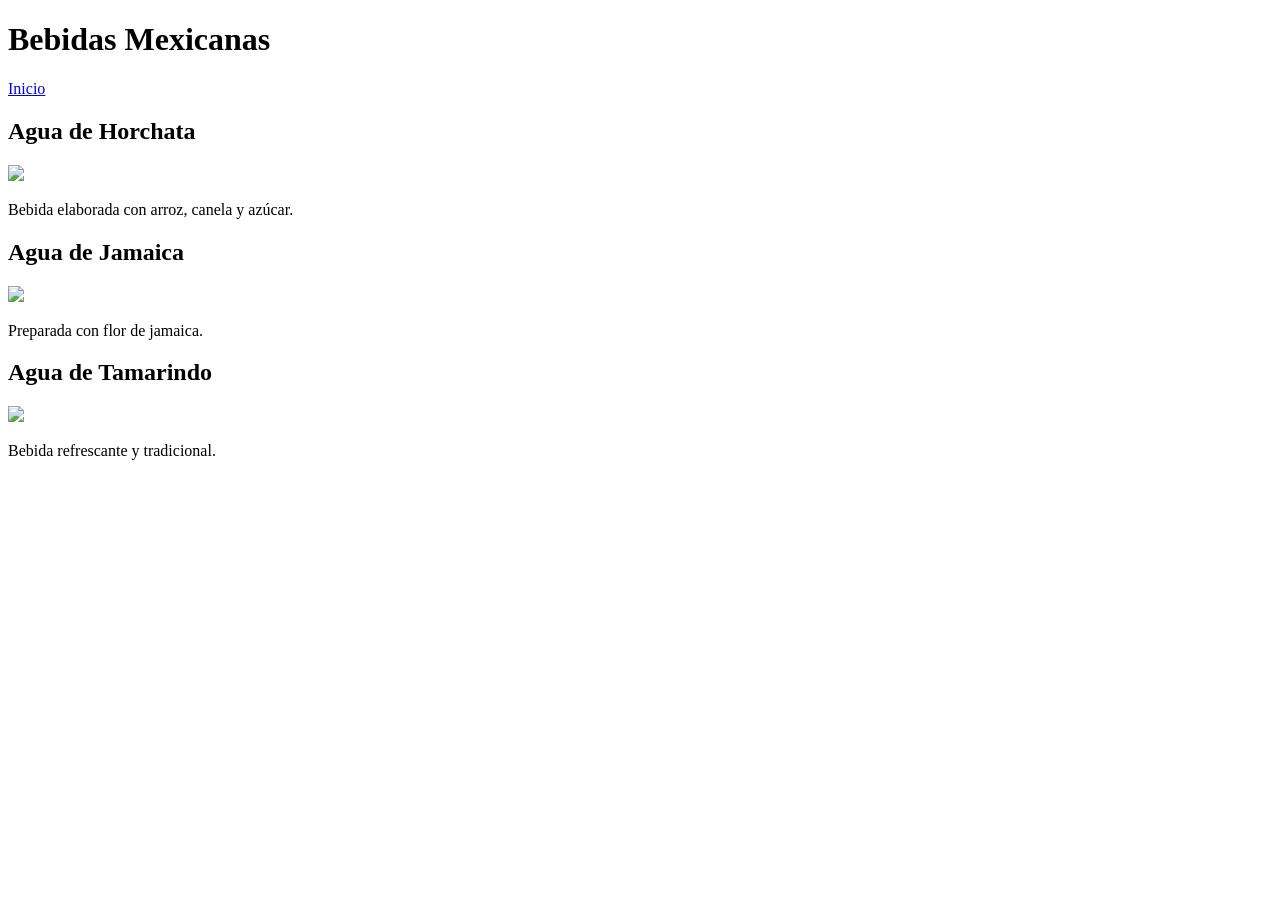
==== bebidas.html @ 82ca1f54 "Create bebidas.html" ====
<!DOCTYPE html>
<html lang="es">
<head>
<meta charset="UTF-8">
<title>Bebidas</title>
<link rel="stylesheet" href="estilos.css">
</head>
<body>

<h1>Bebidas Mexicanas</h1>

<nav>
    <a href="index.html">Inicio</a>
</nav>

<h2>Agua de Horchata</h2>
<img src="img/horchata.jpg" width="350">
<p>
Bebida elaborada con arroz, canela y azúcar.
</p>

<h2>Agua de Jamaica</h2>
<img src="img/jamaica.jpg" width="350">
<p>
Preparada con flor de jamaica.
</p>

<h2>Agua de Tamarindo</h2>
<img src="img/tamarindo.jpg" width="350">
<p>
Bebida refrescante y tradicional.
</p>

</body>
</html>
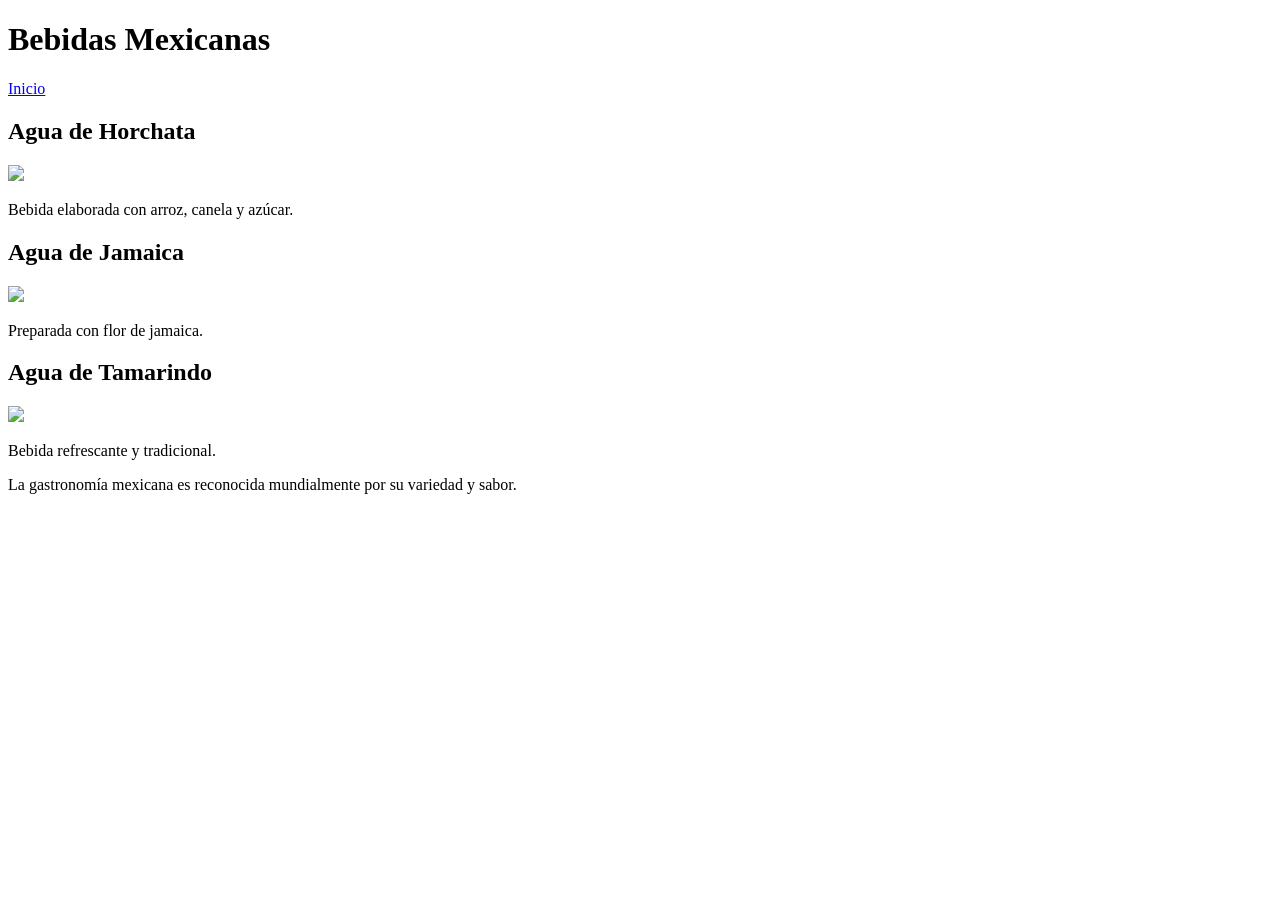
==== commit 2290283b: "Update bebidas.html" ====
--- a/bebidas.html
+++ b/bebidas.html
@@ -33,3 +33,6 @@
 
 </body>
 </html>
+<footer>
+    <p>La gastronomía mexicana es reconocida mundialmente por su variedad y sabor.</p>
+</footer>
